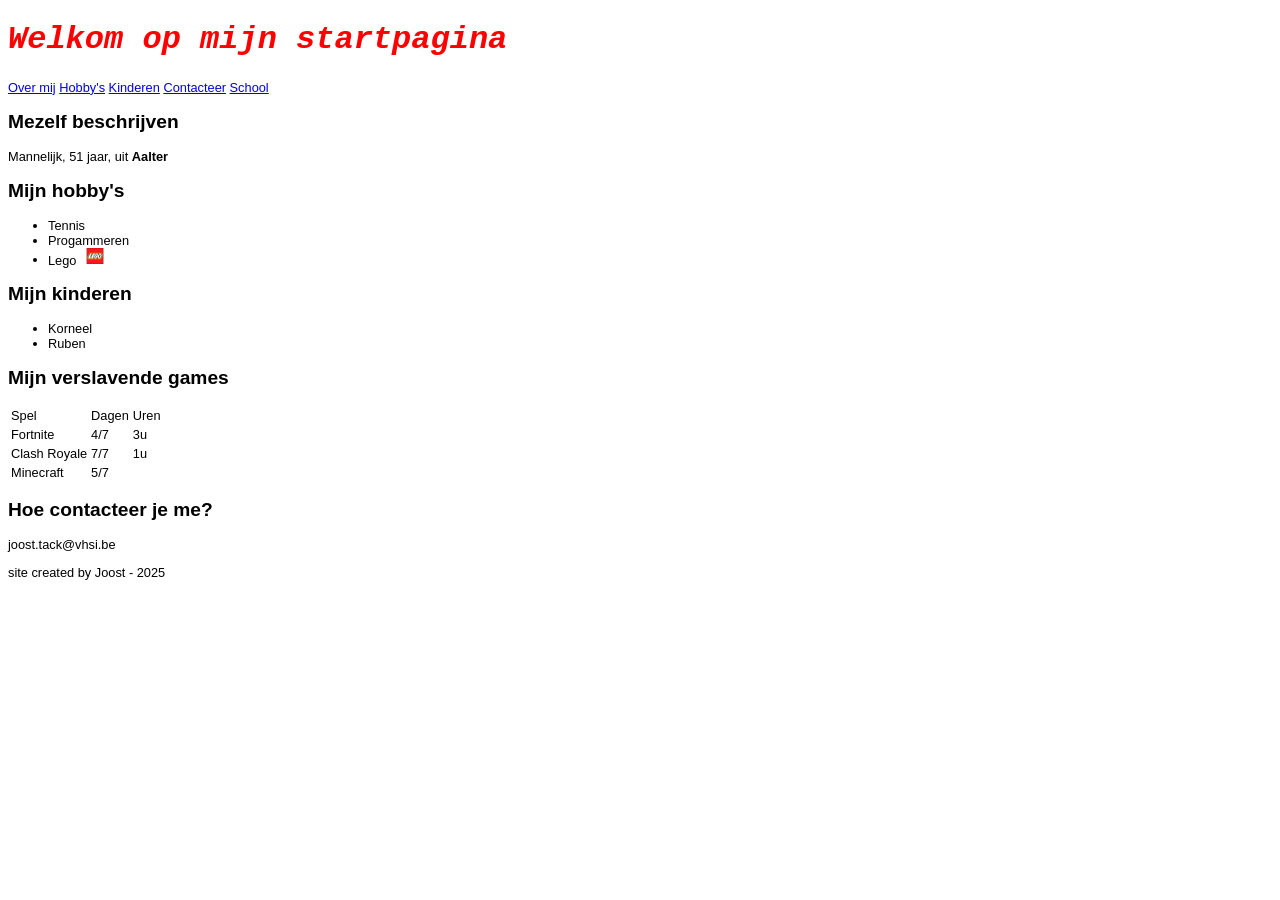
==== Html/start.html @ a34439d7 "20250911" ====
<!DOCTYPE html>
<html>
    <!--
    Naast html bestaat er ook een MarkDown editor
    -->
<head>
    <title>Mijn startpagina</title>
    <link rel="stylesheet" href="assets/css/opmaak.css"><!--link naar een externe css file = best practice-->
</head>
<body>
    <header>
        <h1><em>Welkom op mijn startpagina</em></h1>
        <nav>
            <a href="#over">Over mij</a><!-- # binnen de pagina-->
            <a href="#hobby">Hobby's</a>
            <a href="#kinderen">Kinderen</a>
            <a href="#contact">Contacteer</a>
            <a href="http://www.vhsi.be">School</a>
        </nav>
    </header>
    <main>
    <section id="over">
        <h2>Mezelf beschrijven</h2>
        <p>Mannelijk, 51 jaar, uit <strong>Aalter</strong></p><!--strong gebruiken en niet de b-->
    </section>
    <section>
        <article id="hobby">
            <h2>Mijn hobby's</h2>
            <ul><!--unsorted list (bullet), ol (nummers)-->
                <li>Tennis</li><!--list items-->
                <li>Progammeren</li>
                <li>Lego
                    <img src="assets/images/lego.png" alt="lego logo" width="30px" >
                    <!--best een relatief pad en geen absoluut met c:/... -->
                </li>
            </ul>
        </article>
        <article id="kinderen"></article>
            <h2>Mijn kinderen</h2>
            <ul>
                <li>Korneel</li>
                <li>Ruben</li>
            </ul>
        </article>
        <article>
            <h2>Mijn verslavende games</h2>
            <div><!--blok waar je geen semantic tag voor hebt-->
            <table>
                <thead> <!--rij titel-->
                    <tr>
                        <td>Spel</td>
                        <td>Dagen</td>
                        <td>Uren</td>
                    </tr>
                </thead>
                <tr>
                    <td>Fortnite</td><!--td table data-->
                    <td>4/7</td>
                    <td>3u</td>
                </tr>
                <tr>
                    <td>Clash Royale</td>
                    <td>7/7</td>
                    <td>1u</td>
                </tr>
                <tr>
                    <td>Minecraft</td>
                    <td>5/7</td>
                    
                </tr>
            </table>
            </div>
        </article>
        </section>
    <section id="contact"><!--id is de naam-->
        <h2>Hoe contacteer je me?</h2>
        <p>joost.tack@vhsi.be</p>
    </section>
    </main>
    <footer>
        <p>site created by Joost - 2025</p>
    </footer>
</body>
</html>

<!--
structuur
html
 head
 body
  header
   nav (links)
  main
   section
    article
     (div) - als er geen semantic tag voorhanden is
  footer
-->
---- Html/assets/css/opmaak.css ----
/*css = cascading style sheets*/
body{
    font-family:'Franklin Gothic Medium', 'Arial Narrow', Arial, sans-serif;
    font-size: 0.8rem;
}

h1{/*directe verwijzing naar semantic tag*/ 
   font-family: 'Courier New', Courier, monospace;
    color:red;/*eigenschap: waarde*/
font-size: 2rem;

}
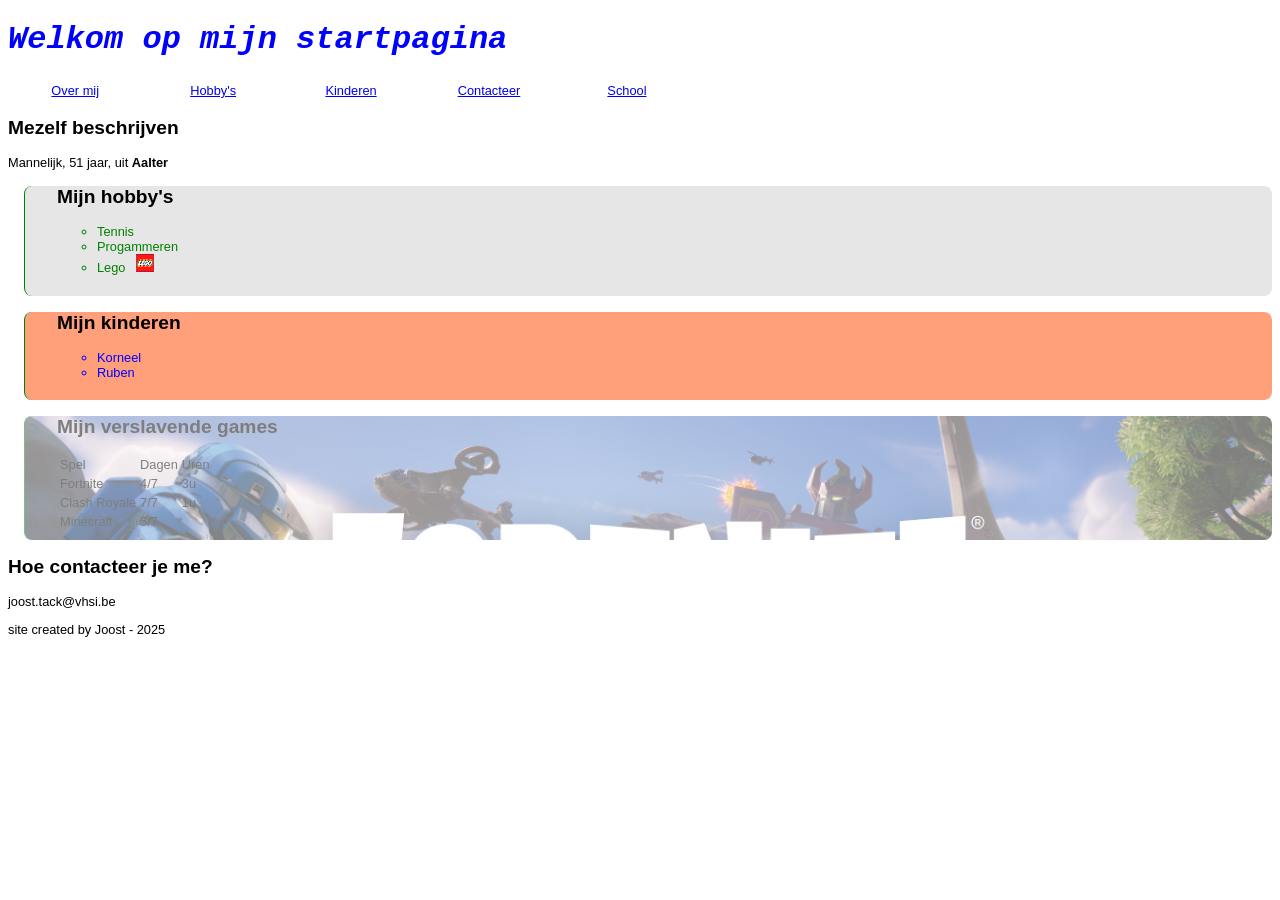
==== commit 7a4bafd7: "20250918" ====
--- a/Html/start.html
+++ b/Html/start.html
@@ -24,7 +24,7 @@
         <p>Mannelijk, 51 jaar, uit <strong>Aalter</strong></p><!--strong gebruiken en niet de b-->
     </section>
     <section>
-        <article id="hobby">
+        <article class="hobby" id="hobby">
             <h2>Mijn hobby's</h2>
             <ul><!--unsorted list (bullet), ol (nummers)-->
                 <li>Tennis</li><!--list items-->
@@ -35,14 +35,14 @@
                 </li>
             </ul>
         </article>
-        <article id="kinderen"></article>
+        <article class="kinderen" id="kinderen">
             <h2>Mijn kinderen</h2>
             <ul>
                 <li>Korneel</li>
                 <li>Ruben</li>
             </ul>
         </article>
-        <article>
+        <article class="games" id="games">
             <h2>Mijn verslavende games</h2>
             <div><!--blok waar je geen semantic tag voor hebt-->
             <table>
--- a/Html/assets/css/opmaak.css
+++ b/Html/assets/css/opmaak.css
@@ -6,7 +6,64 @@
 
 h1{/*directe verwijzing naar semantic tag*/ 
    font-family: 'Courier New', Courier, monospace;
-    color:red;/*eigenschap: waarde*/
-font-size: 2rem;
+    color:blue;/*eigenschap: waarde*/
+    font-size: 2rem;
+}
 
-}+li{
+    color: green;
+    list-style-type:circle;
+}
+
+.kinderen li{
+    color: blue;
+}
+
+article{
+    margin-left: 1rem;
+    padding:2rem;
+    padding-top: 0rem;
+    padding-bottom: 0.5rem;
+    border-left: solid 0.1rem green;
+    background-color: rgb(230, 230,230);
+    border-radius: 0.5rem;
+}
+
+.kinderen{
+  background-color: lightsalmon;  
+}
+
+.games{
+    background-image: url('../images/fortnite.jpg');
+    background-position:top center;
+    background-size: cover;
+    background-repeat: no-repeat;
+    opacity: 50%;
+}
+
+img{
+    width: 2rem;
+}
+
+nav{
+    /*background-color: yellow;*/
+    width: 100%;
+}
+
+a{
+    /*background-color: red;*/
+    display: inline-block;
+    width: 8rem;
+    text-align: center;
+    padding: 0.2rem;
+}
+
+a:hover{/*enkel als je erover beweegt*/
+    color:red;
+}
+
+
+
+
+
+
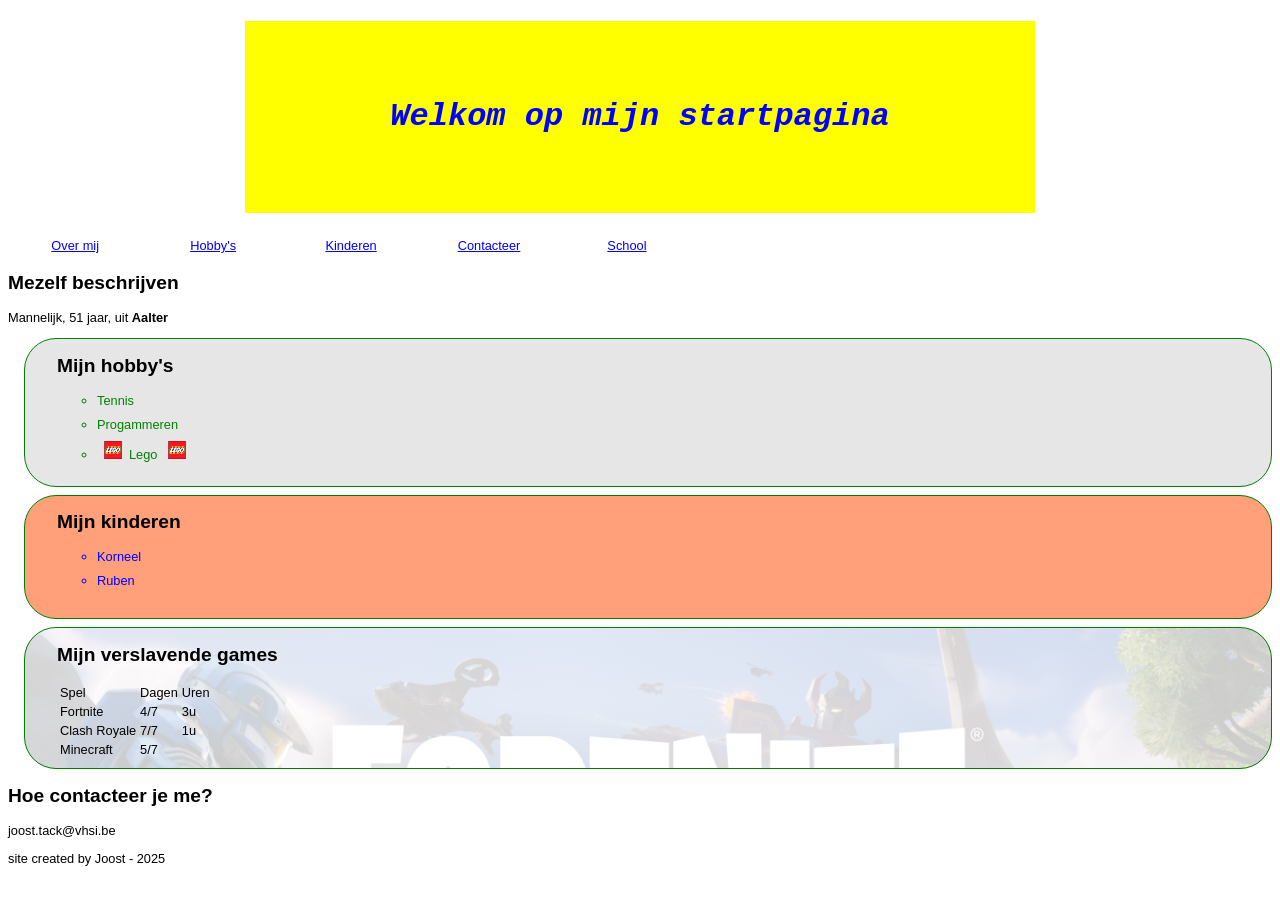
==== commit 24d941dd: "20250925" ====
--- a/Html/start.html
+++ b/Html/start.html
@@ -29,7 +29,7 @@
             <ul><!--unsorted list (bullet), ol (nummers)-->
                 <li>Tennis</li><!--list items-->
                 <li>Progammeren</li>
-                <li>Lego
+                <li class="lego">Lego
                     <img src="assets/images/lego.png" alt="lego logo" width="30px" >
                     <!--best een relatief pad en geen absoluut met c:/... -->
                 </li>
--- a/Html/assets/css/opmaak.css
+++ b/Html/assets/css/opmaak.css
@@ -2,6 +2,16 @@
 body{
     font-family:'Franklin Gothic Medium', 'Arial Narrow', Arial, sans-serif;
     font-size: 0.8rem;
+}
+
+header h1{
+    background-color: yellow;
+    width: 60%;
+    margin-left: auto;
+    margin-right: auto;
+    text-align: center;
+    padding: 1rem;
+    line-height: 10rem;
 }
 
 h1{/*directe verwijzing naar semantic tag*/ 
@@ -13,6 +23,16 @@
 li{
     color: green;
     list-style-type:circle;
+    height: 1.5rem; 
+}
+
+.lego{
+    background-image: url(../images/lego.png);
+    background-size: 2rem;
+    background-repeat: no-repeat;
+    padding-left: 2rem;
+    background-position: left top;
+  
 }
 
 .kinderen li{
@@ -21,12 +41,13 @@
 
 article{
     margin-left: 1rem;
+    margin-bottom: 0.5rem;
     padding:2rem;
     padding-top: 0rem;
     padding-bottom: 0.5rem;
-    border-left: solid 0.1rem green;
+    border: solid 0.1rem green;
     background-color: rgb(230, 230,230);
-    border-radius: 0.5rem;
+    border-radius: 2rem;
 }
 
 .kinderen{
@@ -34,16 +55,18 @@
 }
 
 .games{
-    background-image: url('../images/fortnite.jpg');
+  background: 
+    linear-gradient(rgba(255, 255, 255, 0.8), rgba(255, 255, 255, 0.8)), 
+    url('../images/fortnite.jpg');
     background-position:top center;
     background-size: cover;
     background-repeat: no-repeat;
-    opacity: 50%;
 }
 
 img{
     width: 2rem;
 }
+
 
 nav{
     /*background-color: yellow;*/
